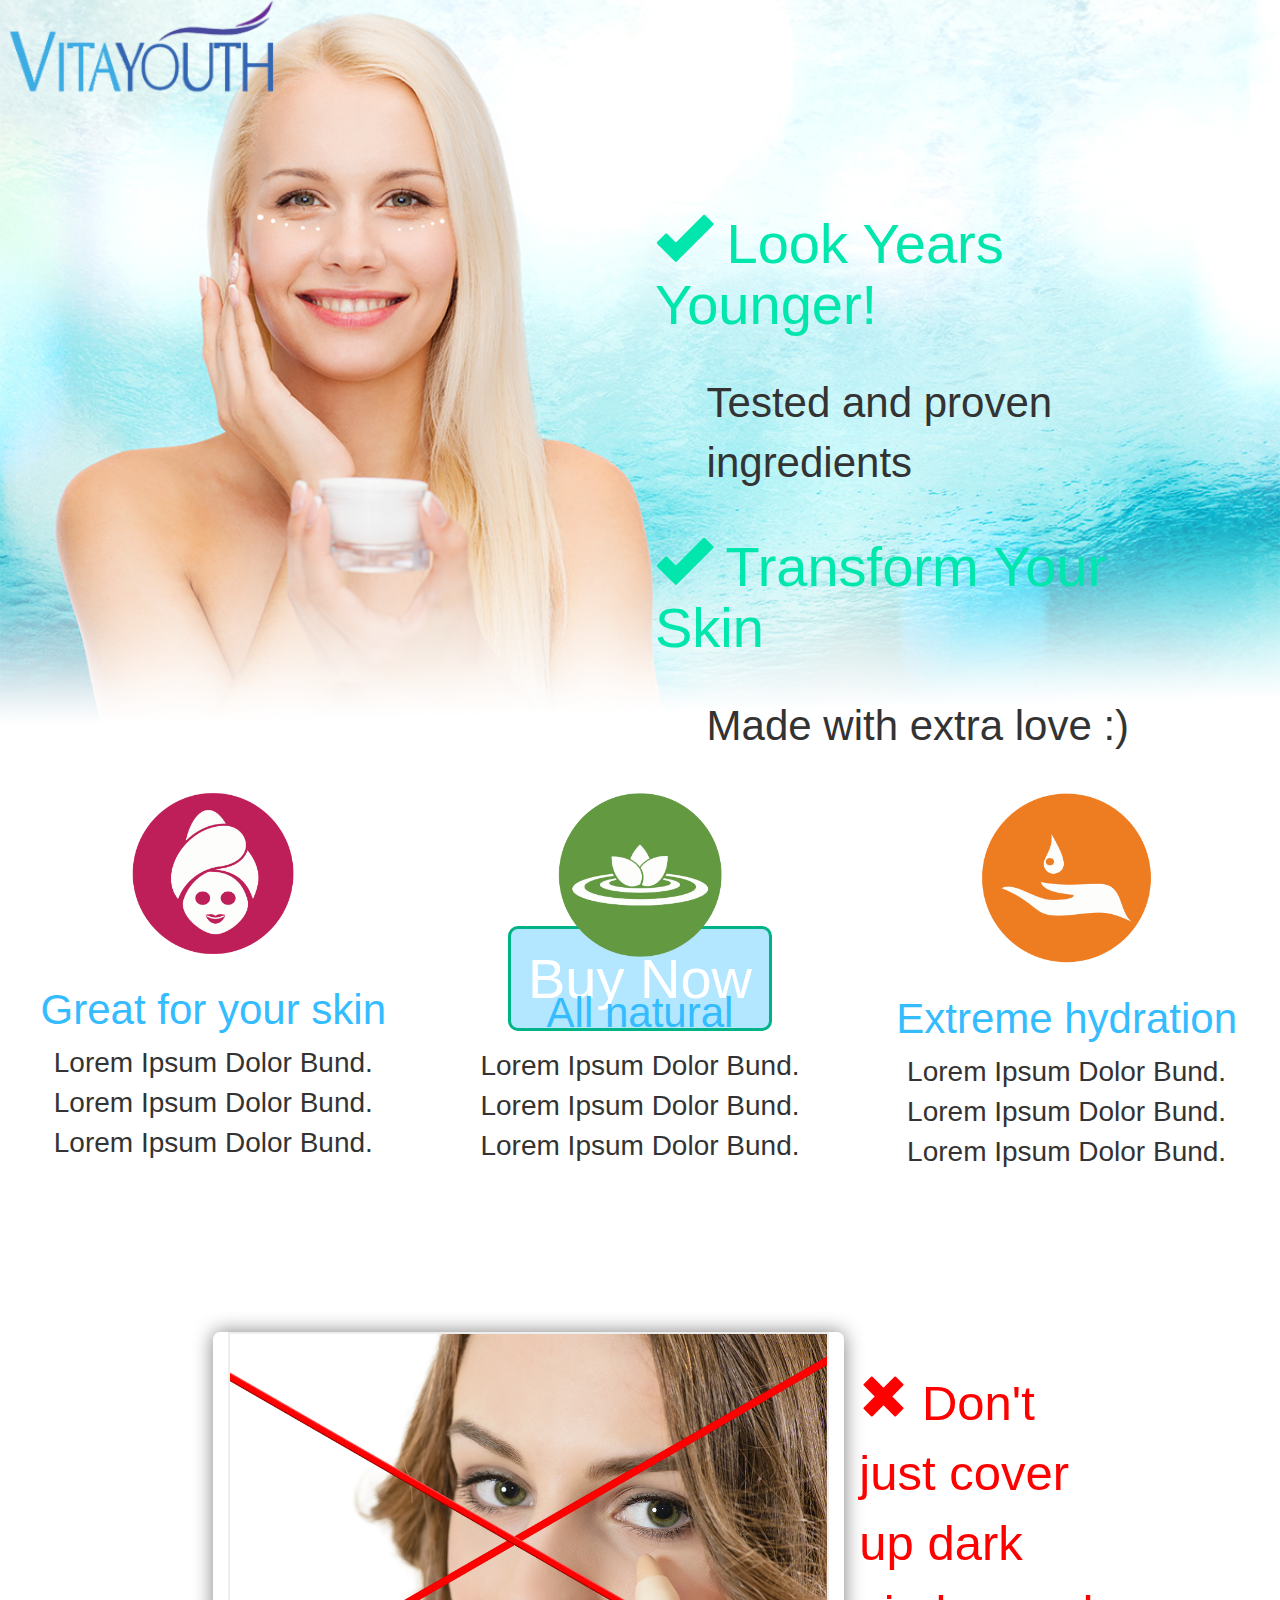
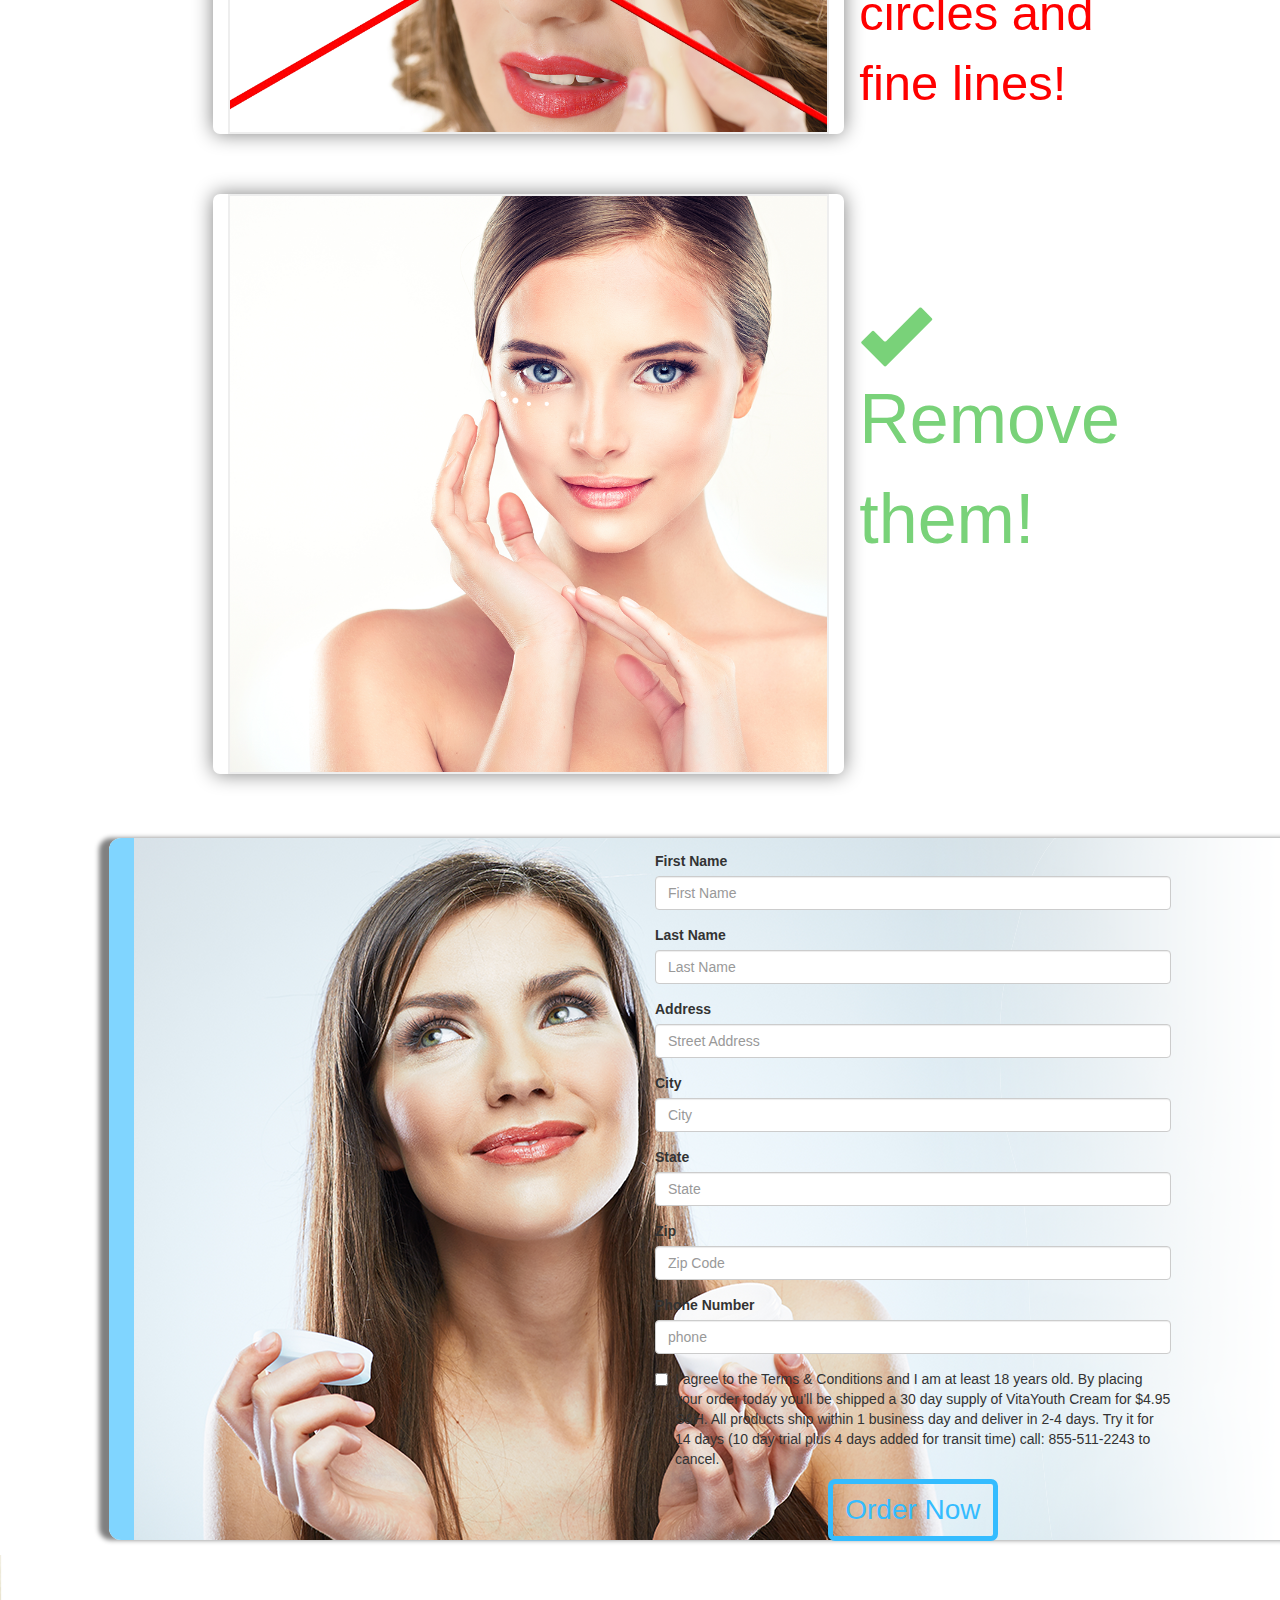
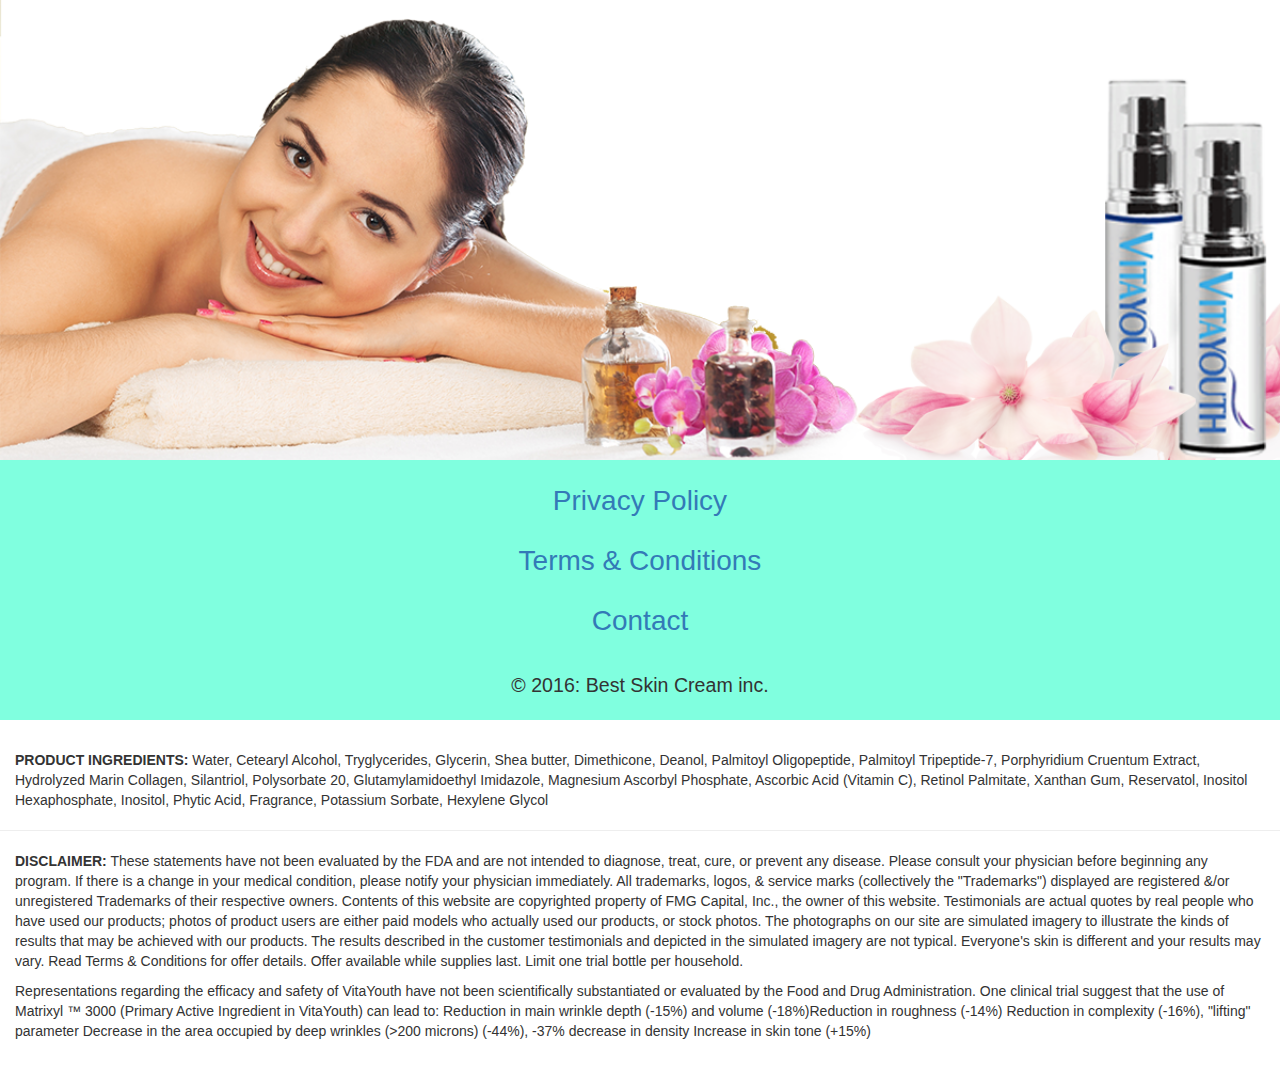
==== index.html @ 37886327 "new layout" ====
<html>
<head>
  <title>Eye Serum</title>
  <link rel='stylesheet'
  href='https://maxcdn.bootstrapcdn.com/bootstrap/3.3.6/css/bootstrap.min.css'>
  <link rel='stylesheet' href='css/style.css'>
  <script src="js/jquery-1.12.0.min.js"></script>
  <script
  src='https://maxcdn.bootstrapcdn.com/bootstrap/3.3.6/js/bootstrap.min.js'></script>
  <script src='js/script.js'></script>
</head>
<body>

<header class='container-fluid'>

  <div class='head_img'>
    <div class="row">
      <div class="col-md-6"></div>
      <div class="head_text col-sm-5">
        <h1><span class='glyphicon glyphicon-ok'></span>
          Look Years Younger!
        </h1>
        <p>Tested and proven ingredients</p>
        <h1><span class='glyphicon glyphicon-ok'></span>
          Transform Your Skin
        </h1>
        <p>Made with extra love :)</p>
      </div>
    </div>

    <div class="row buyNowButton">
      <a href="#buyNow">
        <button role='button' class='btn-large btn-primary'>Buy Now</button>
      </a>
    </div>
  </div>

</header>

<div class='main-content'>
  <div class="row iconSet">
    <section class='col-md-4'>
      <img src="images/faceIcon.png" alt="face icon">
      <h2>Great for your skin</h2>
      <p>Lorem Ipsum Dolor Bund. Lorem Ipsum Dolor Bund. Lorem Ipsum Dolor Bund.</p>
    </section>
    <section class='col-md-4'>
      <img src="images/lilyPodIcon.png" alt="face icon">
      <h2>All natural</h2>
      <p>Lorem Ipsum Dolor Bund. Lorem Ipsum Dolor Bund. Lorem Ipsum Dolor Bund.</p>
    </section>
    <section class='col-md-4'>
      <img src="images/hydrateIcon.png" alt="face icon">
      <h2>Extreme hydration</h2>
      <p>Lorem Ipsum Dolor Bund. Lorem Ipsum Dolor Bund. Lorem Ipsum Dolor Bund.</p>
    </section>
  </div>
  <div class="row before_after col-lg-offset-2">
    <div class="col-xs-offset-1 col-xs-10 col-md-offset-0 col-md-7 coverUp">
      <img src="images/coverUp.png" alt="girl with skin cream bottles">
    </div>
    <section class='col-xs-offset-1 col-xs-10 col-md-offset-0 col-md-3 dont'>
      <p><span class='glyphicon glyphicon-remove'></span>
        Don't just cover up dark circles and fine lines!</p>
    </section>
  </div>
  <div class="row before_after col-lg-offset-2">
    <div class="col-xs-offset-1 col-xs-10 col-md-offset-0 col-md-7 coverUp">
      <img src="images/clearSkinLady.png" alt="girl with skin cream bottles">
    </div>
    <section class='col-xs-offset-1 col-xs-10 col-md-offset-0 col-md-4 remove'>
      <p><span class='glyphicon glyphicon-ok'></span> Remove them!</p>
    </section>
  </div>

<div class="row formGroup">
  <div class="creamImage col-md-5 col-md-offset-1 container-fluid">
    <img src="images/creamImage.png" alt="lady with cream bottle">
  </div>
  <form id='buyNow' class='col-xs-10 col-xs-offset-1 col-md-5
                        col-md-offset-0 container'>
      <div class="form-group">
          <label for="firstName">First Name</label>
          <input type="text" class="form-control" id="firstName" placeholder="First Name" required>
      </div>
      <div class="form-group">
          <label for="lastName">Last Name</label>
          <input type="text" class="form-control" id="lastName" placeholder="Last Name" required>
      </div>
      <div class="form-group">
          <label for="address">Address</label>
          <input type="text" class="form-control" id="address" placeholder="Street Address" required>
      </div>
      <div class="form-group">
          <label for="city">City</label>
          <input type="text" class="form-control" id="city" placeholder="City" required>
      </div>
      <div class="form-group">
          <label for="state">State</label>
          <input type="text" class="form-control" id="state" placeholder="State" required>
      </div>
      <div class="form-group">
          <label for="zipCode">Zip</label>
          <input type="text" class="form-control" id="zipCode" placeholder="Zip Code" required>
      </div>
      <div class="form-group">
          <label for="phoneNumber">Phone Number</label>
          <input type="email" class="form-control" id="phoneNumber" placeholder="phone" required>
      </div>
      <div class="checkbox">
          <label><input type="checkbox" required> I agree to the Terms & Conditions and I
              am at least 18 years old. By placing your order
              today you'll be shipped a 30 day supply of
              VitaYouth Cream for $4.95 S&H. All products
              ship within 1 business day and deliver in 2-4 days.
              Try it for 14 days (10 day trial plus 4 days added for
              transit time) call: 855-511-2243 to cancel.</label>
      </div>
      <button type='submit' class='btn order-btn btn-danger'>Order Now</button>
  </form>
</div>

</div>

<div class="bottomImage">
  <img src="images/bottomImageGirl.png" alt="girl with skin cream bottles">
</div>

<footer class='row'>
  <section class='copyright text-center'>
    <nav class='navbar footer-nav'>
      <ul class='nav nav-center text-center'>
        <li><a href='terms.html' target='_blank'>Privacy Policy</a></li>
        <li><a href='terms.html' target='_blank'>Terms & Conditions</a></li>
        <li><a href='contact.html' target='_blank'>Contact</a></li>
      </ul>
    </nav>
    <p class='copyText'>&copy 2016: Best Skin Cream inc.</p>
  </section>
  <!-- disclaimer -->
    <div class="ingredients">
      <p><strong>PRODUCT INGREDIENTS:</strong> Water, Cetearyl Alcohol, Tryglycerides, Glycerin, Shea butter, Dimethicone, Deanol, Palmitoyl Oligopeptide, Palmitoyl Tripeptide-7, Porphyridium Cruentum Extract, Hydrolyzed Marin Collagen, Silantriol, Polysorbate 20, Glutamylamidoethyl Imidazole, Magnesium Ascorbyl Phosphate, Ascorbic Acid (Vitamin C), Retinol Palmitate, Xanthan Gum, Reservatol, Inositol Hexaphosphate, Inositol, Phytic Acid, Fragrance, Potassium Sorbate, Hexylene Glycol</p>
    </div>
    <hr>
    <div class="disclaimer">
      <p><strong>DISCLAIMER:</strong> These statements have not been evaluated by the FDA and are not intended
        to diagnose, treat, cure, or prevent any disease. Please consult your physician before beginning any
        program. If there is a change in your medical condition, please notify your physician immediately. All
        trademarks, logos, & service marks (collectively the "Trademarks") displayed are registered &/or
        unregistered Trademarks of their respective owners. Contents of this website are copyrighted property of
        FMG Capital, Inc., the owner of this website. Testimonials are actual quotes by real people who have used
        our products; photos of product users are
        either paid models who actually used our products, or stock photos. The photographs on our site are
        simulated imagery to illustrate the kinds of results that may be achieved with our products. The results
        described in the customer testimonials and depicted in the simulated imagery are not typical. Everyone's
        skin is different and your results may vary. Read Terms & Conditions for offer details. Offer available
        while supplies last. Limit one trial bottle per household. </p>

      <p>Representations regarding the efficacy and safety of VitaYouth have not been scientifically
        substantiated or evaluated by the Food and Drug Administration. One clinical trial suggest that the
        use of Matrixyl ™ 3000 (Primary Active Ingredient in VitaYouth) can lead to: Reduction in main wrinkle
        depth (-15%) and volume (-18%)Reduction in roughness (-14%) Reduction in complexity (-16%), "lifting"
        parameter Decrease in the area occupied by deep wrinkles (>200 microns) (-44%), -37% decrease in density
        Increase in skin tone (+15%)</p>
    </div>
</footer>

</body>
</html>
---- css/style.css ----
/*! normalize.css v3.0.2 | MIT License | git.io/normalize */
/**
 * 1. Set default font family to sans-serif.
 * 2. Prevent iOS text size adjust after orientation change, without disabling
 *    user zoom.
 */
html {
  font-family: sans-serif;
  /* 1 */
  -ms-text-size-adjust: 100%;
  /* 2 */
  -webkit-text-size-adjust: 100%;
  /* 2 */ }

/**
 * Remove default margin.
 */
body {
  margin: 0; }

/* HTML5 display definitions
   ========================================================================== */
/**
 * Correct `block` display not defined for any HTML5 element in IE 8/9.
 * Correct `block` display not defined for `details` or `summary` in IE 10/11
 * and Firefox.
 * Correct `block` display not defined for `main` in IE 11.
 */
article,
aside,
details,
figcaption,
figure,
footer,
header,
hgroup,
main,
menu,
nav,
section,
summary {
  display: block; }

/**
 * 1. Correct `inline-block` display not defined in IE 8/9.
 * 2. Normalize vertical alignment of `progress` in Chrome, Firefox, and Opera.
 */
audio,
canvas,
progress,
video {
  display: inline-block;
  /* 1 */
  vertical-align: baseline;
  /* 2 */ }

/**
 * Prevent modern browsers from displaying `audio` without controls.
 * Remove excess height in iOS 5 devices.
 */
audio:not([controls]) {
  display: none;
  height: 0; }

/**
 * Address `[hidden]` styling not present in IE 8/9/10.
 * Hide the `template` element in IE 8/9/11, Safari, and Firefox < 22.
 */
[hidden],
template {
  display: none; }

/* Links
   ========================================================================== */
/**
 * Remove the gray background color from active links in IE 10.
 */
a {
  background-color: transparent; }

/**
 * Improve readability when focused and also mouse hovered in all browsers.
 */
a:active,
a:hover {
  outline: 0; }

/* Text-level semantics
   ========================================================================== */
/**
 * Address styling not present in IE 8/9/10/11, Safari, and Chrome.
 */
abbr[title] {
  border-bottom: 1px dotted; }

/**
 * Address style set to `bolder` in Firefox 4+, Safari, and Chrome.
 */
b,
strong {
  font-weight: bold; }

/**
 * Address styling not present in Safari and Chrome.
 */
dfn {
  font-style: italic; }

/**
 * Address variable `h1` font-size and margin within `section` and `article`
 * contexts in Firefox 4+, Safari, and Chrome.
 */
h1 {
  font-size: 2em;
  margin: 0.67em 0; }

/**
 * Address styling not present in IE 8/9.
 */
mark {
  background: #ff0;
  color: #000; }

/**
 * Address inconsistent and variable font size in all browsers.
 */
small {
  font-size: 80%; }

/**
 * Prevent `sub` and `sup` affecting `line-height` in all browsers.
 */
sub,
sup {
  font-size: 75%;
  line-height: 0;
  position: relative;
  vertical-align: baseline; }

sup {
  top: -0.5em; }

sub {
  bottom: -0.25em; }

/* Embedded content
   ========================================================================== */
/**
 * Remove border when inside `a` element in IE 8/9/10.
 */
img {
  border: 0; }

/**
 * Correct overflow not hidden in IE 9/10/11.
 */
svg:not(:root) {
  overflow: hidden; }

/* Grouping content
   ========================================================================== */
/**
 * Address margin not present in IE 8/9 and Safari.
 */
figure {
  margin: 1em 40px; }

/**
 * Address differences between Firefox and other browsers.
 */
hr {
  -moz-box-sizing: content-box;
  box-sizing: content-box;
  height: 0; }

/**
 * Contain overflow in all browsers.
 */
pre {
  overflow: auto; }

/**
 * Address odd `em`-unit font size rendering in all browsers.
 */
code,
kbd,
pre,
samp {
  font-family: monospace, monospace;
  font-size: 1em; }

/* Forms
   ========================================================================== */
/**
 * Known limitation: by default, Chrome and Safari on OS X allow very limited
 * styling of `select`, unless a `border` property is set.
 */
/**
 * 1. Correct color not being inherited.
 *    Known issue: affects color of disabled elements.
 * 2. Correct font properties not being inherited.
 * 3. Address margins set differently in Firefox 4+, Safari, and Chrome.
 */
button,
input,
optgroup,
select,
textarea {
  color: inherit;
  /* 1 */
  font: inherit;
  /* 2 */
  margin: 0;
  /* 3 */ }

/**
 * Address `overflow` set to `hidden` in IE 8/9/10/11.
 */
button {
  overflow: visible; }

/**
 * Address inconsistent `text-transform` inheritance for `button` and `select`.
 * All other form control elements do not inherit `text-transform` values.
 * Correct `button` style inheritance in Firefox, IE 8/9/10/11, and Opera.
 * Correct `select` style inheritance in Firefox.
 */
button,
select {
  text-transform: none; }

/**
 * 1. Avoid the WebKit bug in Android 4.0.* where (2) destroys native `audio`
 *    and `video` controls.
 * 2. Correct inability to style clickable `input` types in iOS.
 * 3. Improve usability and consistency of cursor style between image-type
 *    `input` and others.
 */
button,
html input[type="button"],
input[type="reset"],
input[type="submit"] {
  -webkit-appearance: button;
  /* 2 */
  cursor: pointer;
  /* 3 */ }

/**
 * Re-set default cursor for disabled elements.
 */
button[disabled],
html input[disabled] {
  cursor: default; }

/**
 * Remove inner padding and border in Firefox 4+.
 */
button::-moz-focus-inner,
input::-moz-focus-inner {
  border: 0;
  padding: 0; }

/**
 * Address Firefox 4+ setting `line-height` on `input` using `!important` in
 * the UA stylesheet.
 */
input {
  line-height: normal; }

/**
 * It's recommended that you don't attempt to style these elements.
 * Firefox's implementation doesn't respect box-sizing, padding, or width.
 *
 * 1. Address box sizing set to `content-box` in IE 8/9/10.
 * 2. Remove excess padding in IE 8/9/10.
 */
input[type="checkbox"],
input[type="radio"] {
  box-sizing: border-box;
  /* 1 */
  padding: 0;
  /* 2 */ }

/**
 * Fix the cursor style for Chrome's increment/decrement buttons. For certain
 * `font-size` values of the `input`, it causes the cursor style of the
 * decrement button to change from `default` to `text`.
 */
input[type="number"]::-webkit-inner-spin-button,
input[type="number"]::-webkit-outer-spin-button {
  height: auto; }

/**
 * 1. Address `appearance` set to `searchfield` in Safari and Chrome.
 * 2. Address `box-sizing` set to `border-box` in Safari and Chrome
 *    (include `-moz` to future-proof).
 */
input[type="search"] {
  -webkit-appearance: textfield;
  /* 1 */
  -moz-box-sizing: content-box;
  -webkit-box-sizing: content-box;
  /* 2 */
  box-sizing: content-box; }

/**
 * Remove inner padding and search cancel button in Safari and Chrome on OS X.
 * Safari (but not Chrome) clips the cancel button when the search input has
 * padding (and `textfield` appearance).
 */
input[type="search"]::-webkit-search-cancel-button,
input[type="search"]::-webkit-search-decoration {
  -webkit-appearance: none; }

/**
 * Define consistent border, margin, and padding.
 */
fieldset {
  border: 1px solid #c0c0c0;
  margin: 0 2px;
  padding: 0.35em 0.625em 0.75em; }

/**
 * 1. Correct `color` not being inherited in IE 8/9/10/11.
 * 2. Remove padding so people aren't caught out if they zero out fieldsets.
 */
legend {
  border: 0;
  /* 1 */
  padding: 0;
  /* 2 */ }

/**
 * Remove default vertical scrollbar in IE 8/9/10/11.
 */
textarea {
  overflow: auto; }

/**
 * Don't inherit the `font-weight` (applied by a rule above).
 * NOTE: the default cannot safely be changed in Chrome and Safari on OS X.
 */
optgroup {
  font-weight: bold; }

/* Tables
   ========================================================================== */
/**
 * Remove most spacing between table cells.
 */
table {
  border-collapse: collapse;
  border-spacing: 0; }

td,
th {
  padding: 0; }

header {
  width: 100%; }
  header .head_img {
    background-image: url(../images/eyeSyrumBackground.png);
    height: 1100px;
    background-size: 100%;
    background-repeat: no-repeat; }
  header .head_text {
    margin-top: 170px; }
    header .head_text h1 {
      font-size: 4em;
      color: #00e6ac; }
    header .head_text p {
      font-size: 3em;
      padding-left: 10%; }
  header .buyNowButton {
    font-size: 4em;
    text-align: center;
    margin-top: 150px;
    line-height: normal; }
    header .buyNowButton button {
      background: transparent;
      padding: 17px;
      border-radius: 10px;
      border: 3px solid #00b386;
      transition: all .3s ease-in-out; }
      header .buyNowButton button:hover, header .buyNowButton button:active, header .buyNowButton button:visited, header .buyNowButton button:focus {
        background-color: #80ffdf;
        border-color: #80d5ff;
        box-shadow: 0 0 30px gray; }

.main-content .iconSet {
  margin: 0 0 7%; }
  .main-content .iconSet img {
    display: block;
    width: 50%;
    margin: -5% auto 5%; }
  .main-content .iconSet h2, .main-content .iconSet p {
    text-align: center; }
  .main-content .iconSet h2 {
    font-size: 3em;
    color: #34bcff; }
  .main-content .iconSet p {
    font-size: 2em; }
.main-content .before_after .dont {
  color: red; }
  .main-content .before_after .dont p {
    font-size: 3.5em;
    margin-top: 40%; }
.main-content .before_after .remove {
  color: #79d279; }
  .main-content .before_after .remove p {
    font-size: 5em;
    margin-top: 50%; }
.main-content .coverUp {
  border-radius: 7px;
  box-shadow: 0 0 20px gray;
  margin-top: 60px; }
  .main-content .coverUp img {
    width: 100%;
    border: 2px solid #eee; }
.main-content .formGroup {
  margin-top: 5%; }
  .main-content .formGroup img {
    border-left: 25px solid #80d5ff;
    border-top-left-radius: 12px;
    border-bottom-left-radius: 12px;
    box-shadow: -10px 0 5px gray; }
  .main-content .formGroup form {
    margin-top: 1%; }
    .main-content .formGroup form button {
      font-size: 2em;
      display: block;
      margin: auto;
      background: transparent;
      border: 5px solid #34bcff;
      color: #34bcff;
      border-radius: 7px; }
      .main-content .formGroup form button:hover, .main-content .formGroup form button:active, .main-content .formGroup form button:visited, .main-content .formGroup form button:focus {
        background-color: #80ffdf;
        border-color: #1ab3ff;
        color: white;
        box-shadow: 0 0 15px #999;
        transition: all .2s ease-in-out; }

.bottomImage img {
  width: 100%; }

footer .copyright {
  background-color: #80ffdf;
  font-size: 2em;
  padding: 10px 0; }
footer .copyText {
  font-size: .7em; }
footer .ingredients {
  padding: 30px 30px 0; }
footer .disclaimer {
  padding: 0 30px 30px; }

@media only screen and (max-width: 500px) {
  .head_text {
    margin-top: 17px; }
    .head_text h1 {
      padding-left: 5%;
      font-size: .3em; }
    .head_text p {
      padding-left: 10%;
      font-size: .2em; }

  .main-content .creamImage {
    width: 100% !important; } }
@media only screen and (max-width: 768px) {
  .head_text {
    margin-top: 17px;
    margin-bottom: 0; }
    .head_text h1 {
      padding-left: 10%;
      font-size: 2.5em !important; }
    .head_text p {
      padding-left: 20%;
      font-size: 2em !important; }

  .main-content .before_after p {
    font-size: 2.2em;
    margin-top: 5% !important; }

  .buyNowButton button {
    background-color: #80d5ff !important;
    margin-top: -95px !important; } }
@media only screen and (max-width: 1600px) {
  .buyNowButton button {
    background-color: #b3e6ff !important;
    margin-top: 10px; }

  header.container-fluid {
    padding: 0;
    height: 800px; } }
@media (min-width: 1200px) {
  .iconSet {
    margin-top: -10%; } }

/*# sourceMappingURL=style.css.map */
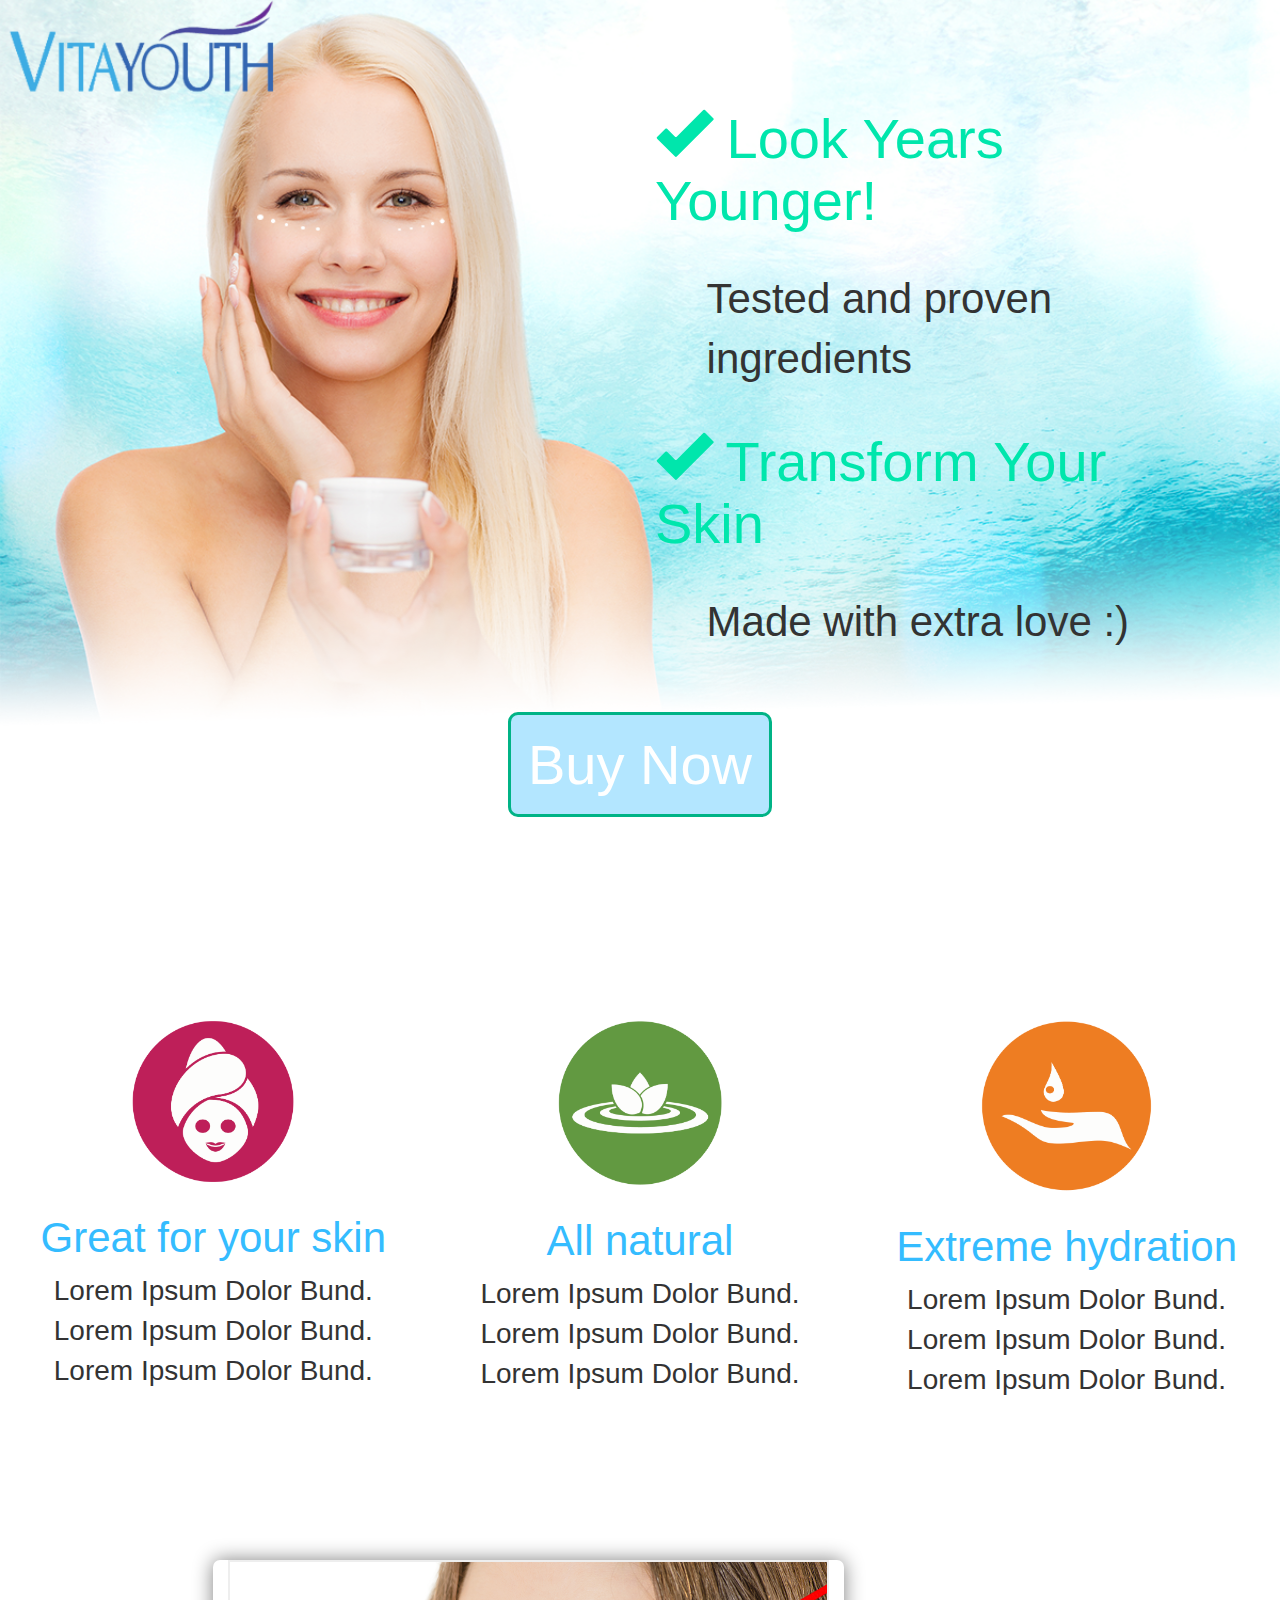
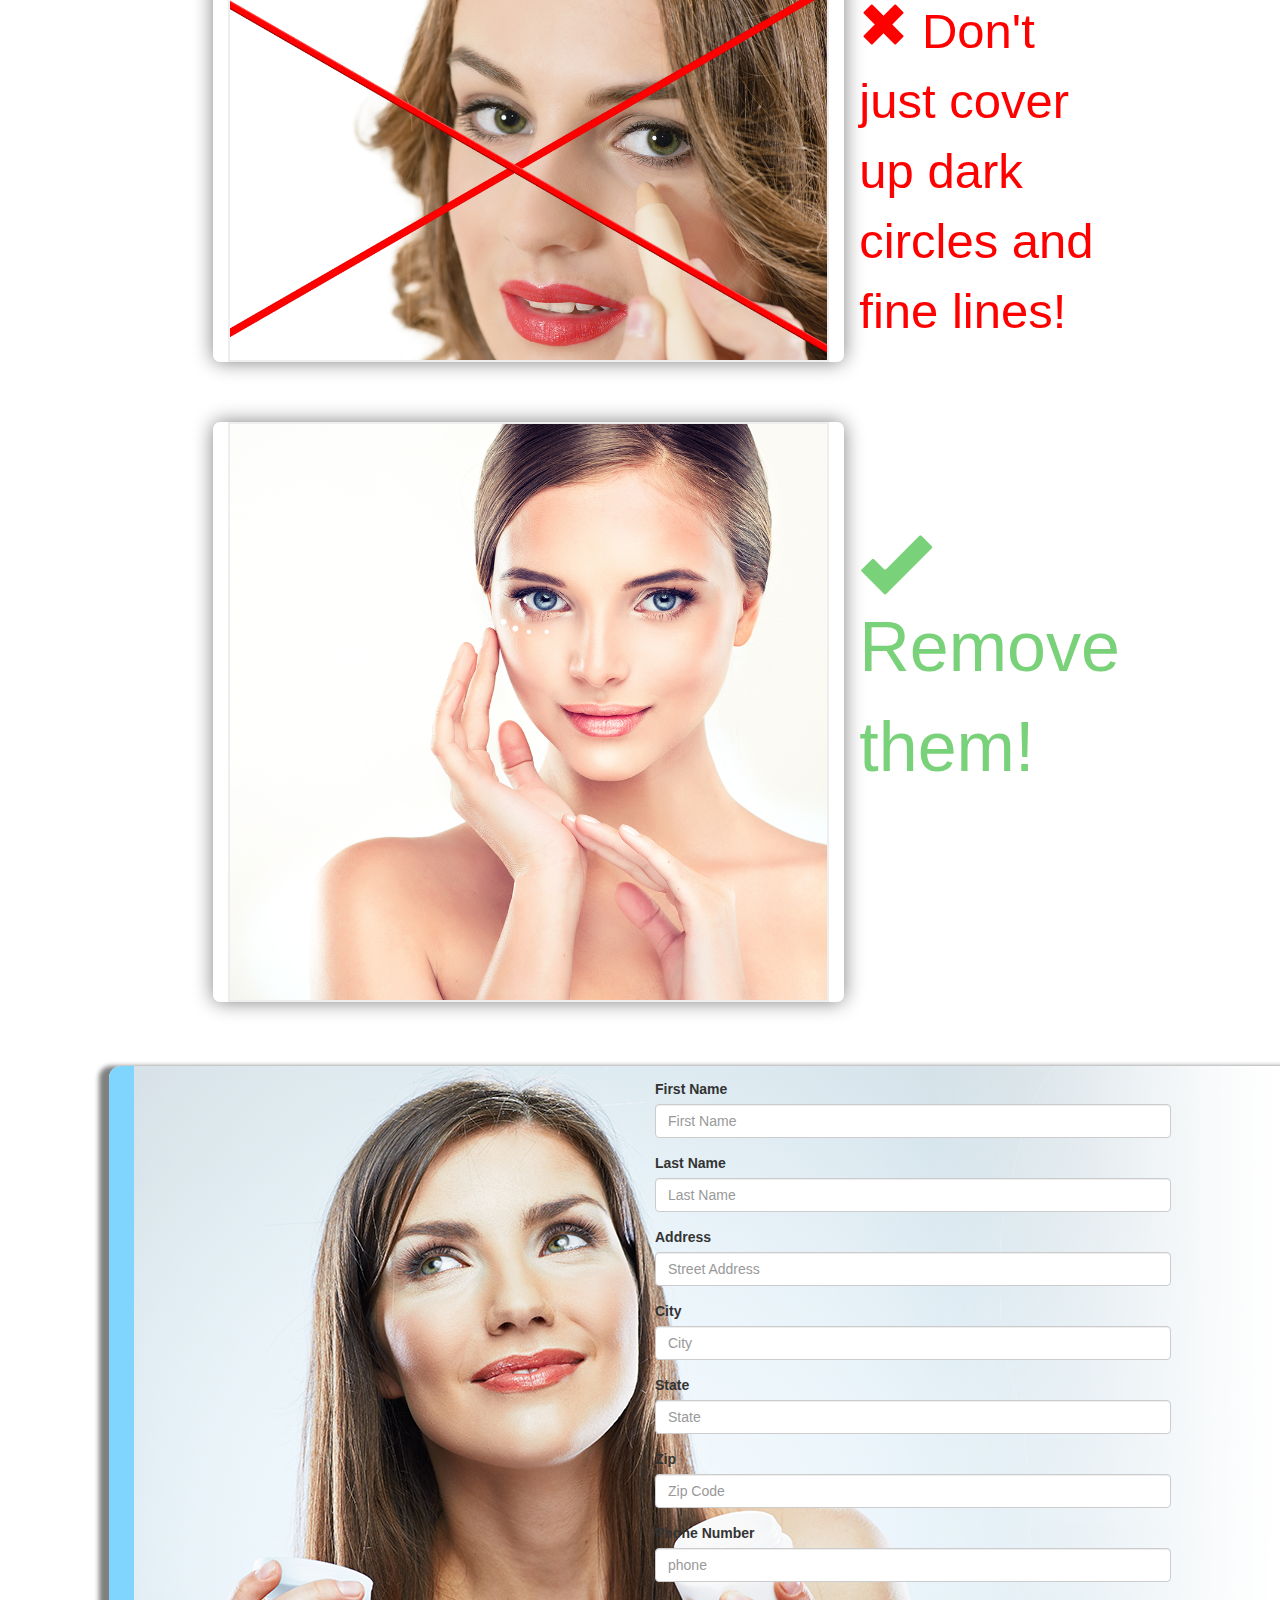
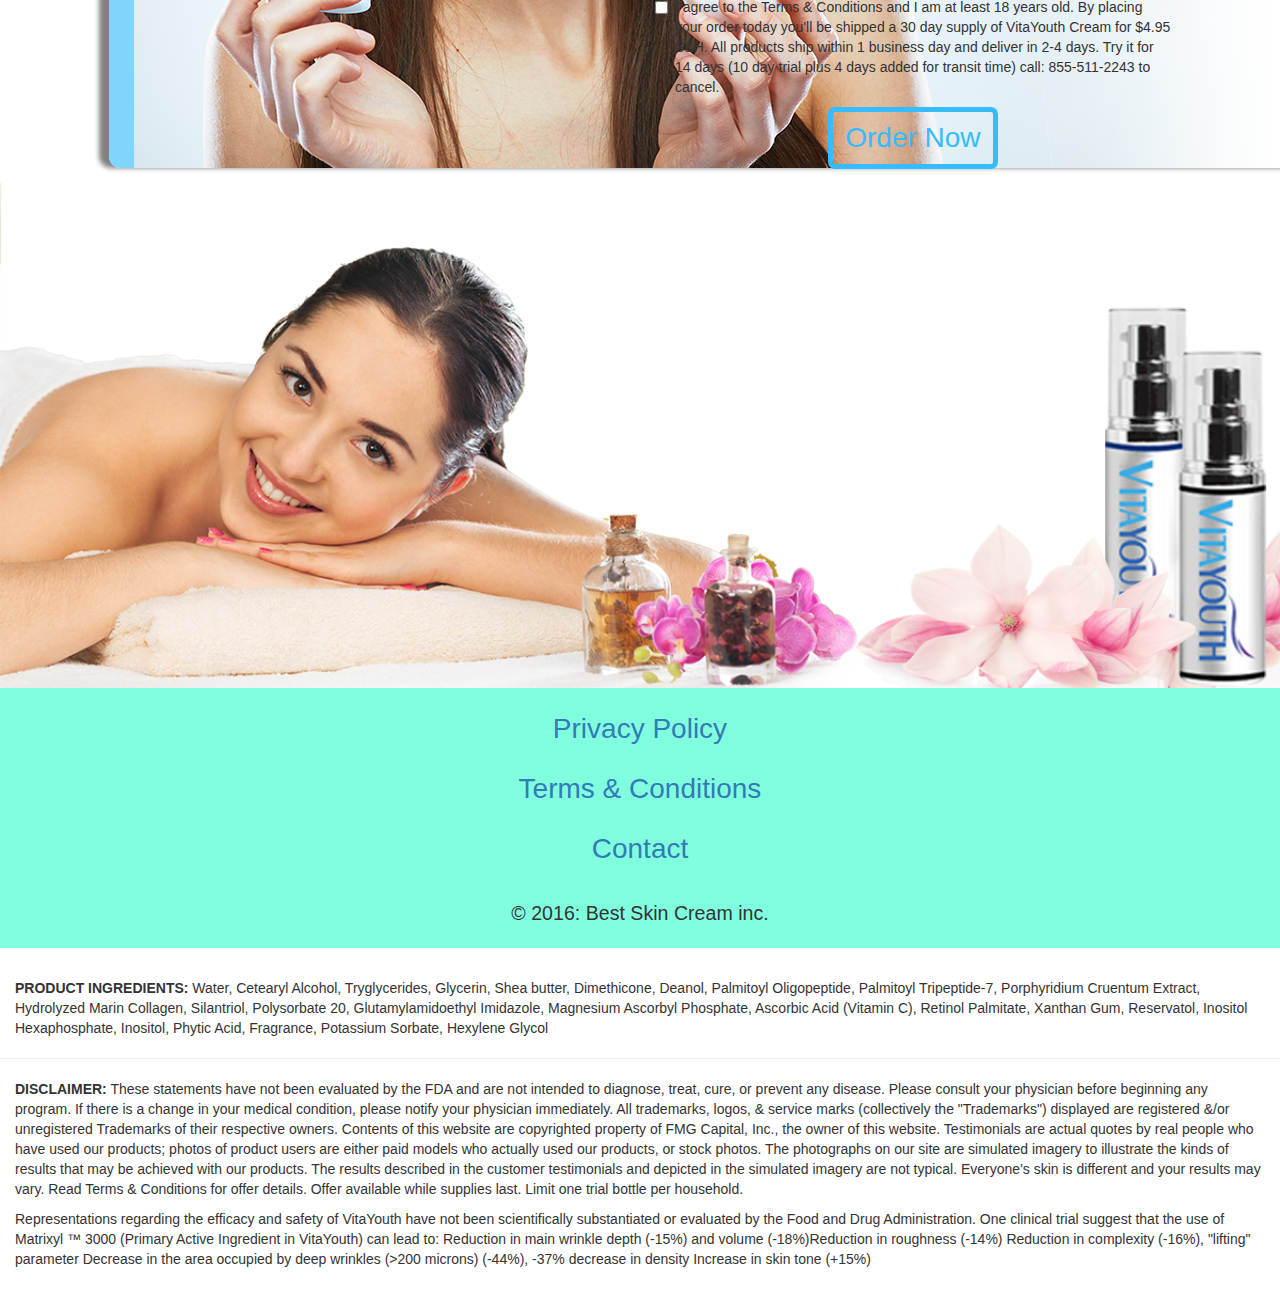
==== commit f6dd2803: "added media queries for tablets and laptop styles" ====
--- a/index.html
+++ b/index.html
@@ -16,7 +16,7 @@
   <div class='head_img'>
     <div class="row">
       <div class="col-md-6"></div>
-      <div class="head_text col-sm-5">
+      <div class="head_text col-lg-5">
         <h1><span class='glyphicon glyphicon-ok'></span>
           Look Years Younger!
         </h1>
@@ -77,8 +77,8 @@
   <div class="creamImage col-md-5 col-md-offset-1 container-fluid">
     <img src="images/creamImage.png" alt="lady with cream bottle">
   </div>
-  <form id='buyNow' class='col-xs-10 col-xs-offset-1 col-md-5
-                        col-md-offset-0 container'>
+  <form id='buyNow' class='col-md-10 col-md-offset-1 col-lg-5
+                        col-lg-offset-0 container'>
       <div class="form-group">
           <label for="firstName">First Name</label>
           <input type="text" class="form-control" id="firstName" placeholder="First Name" required>
--- a/css/style.css
+++ b/css/style.css
@@ -484,17 +484,39 @@
 
   .buyNowButton button {
     background-color: #80d5ff !important;
-    margin-top: -95px !important; } }
+    margin-top: -95px; } }
+@media (min-width: 768px) and (max-width: 1200px) {
+  .head_text {
+    margin-top: 5px;
+    font-size: .6em; }
+    .head_text h1 {
+      margin-left: 50%;
+      font-size: .5em; }
+    .head_text p {
+      margin-left: 48%;
+      font-size: .4em; }
+
+  .main-content .creamImage {
+    width: 100% !important; }
+  .main-content .iconSet {
+    margin-top: -10%; } }
+@media (min-width: 1201px) and (max-width: 1566px) {
+  header .head_text {
+    margin-top: 5%; }
+
+  .buyNowButton button {
+    display: absolute;
+    top: -100px; }
+
+  .main-content .iconSet {
+    margin-top: 10%; } }
 @media only screen and (max-width: 1600px) {
   .buyNowButton button {
-    background-color: #b3e6ff !important;
-    margin-top: 10px; }
+    position: relative;
+    background-color: #b3e6ff !important; }
 
   header.container-fluid {
     padding: 0;
-    height: 800px; } }
-@media (min-width: 1200px) {
-  .iconSet {
-    margin-top: -10%; } }
+    height: 900px; } }
 
 /*# sourceMappingURL=style.css.map */
